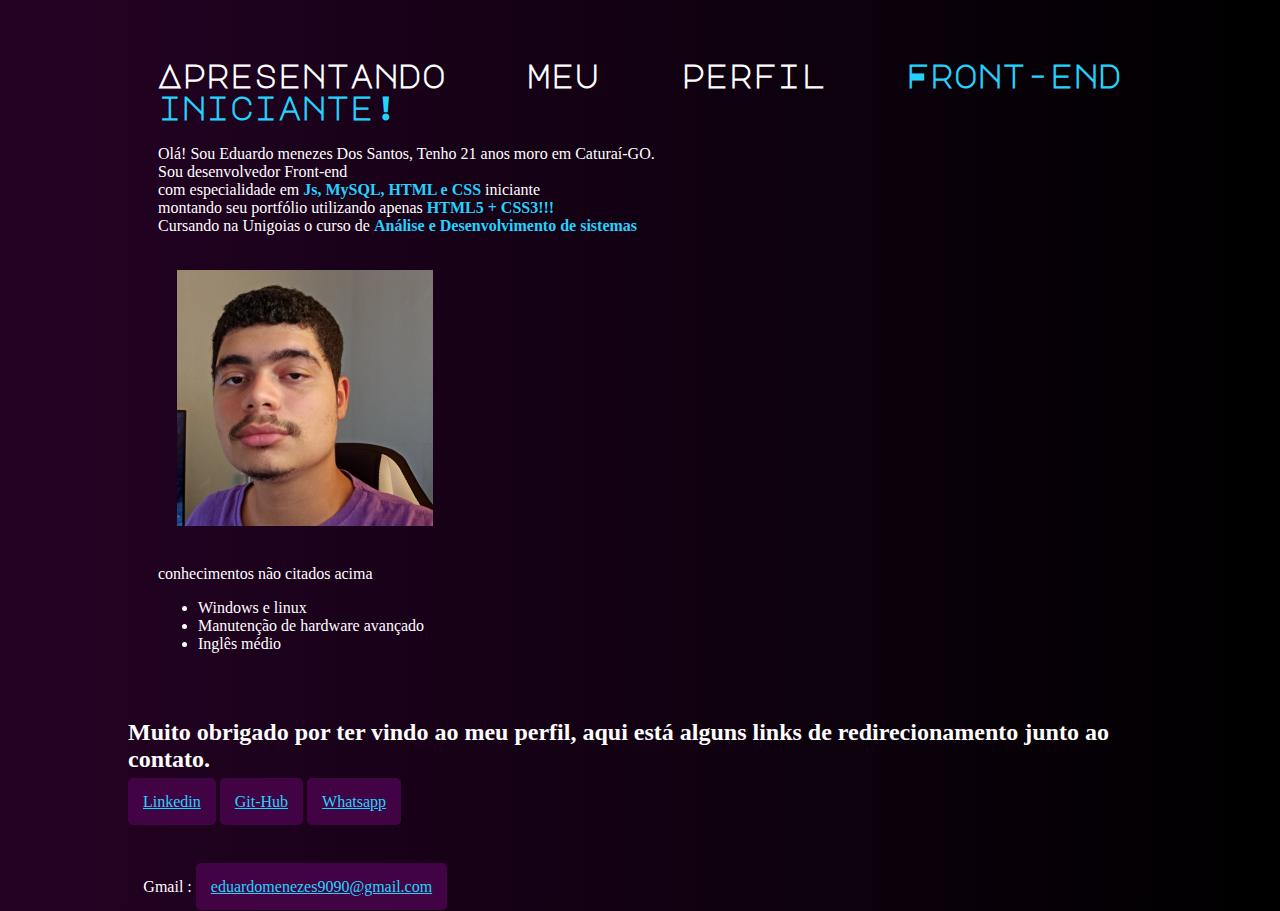
==== index.html @ 3081c087 "Add files via upload" ====
<!DOCTYPE html>
<html lang="pt-br">
<head>
    <meta charset="UTF-8">
    <meta name="viewport" content="width=device-width, initial-scale=1.0">
    <title>Portfólio</title>
    <link rel="stylesheet" href="style.css">
</head>
<body>
    <header>
        
    </header>
    <main>
        <div>
            <h1>Apresentando meu perfil <strong> Front-end iniciante!</strong></h1>
            <p>Olá! Sou Eduardo menezes Dos Santos, Tenho 21 anos moro em Caturaí-GO. <br> Sou desenvolvedor Front-end  <br> com especialidade em <strong>Js, MySQL, HTML e CSS</strong> iniciante <Br> montando seu portfólio utilizando apenas <strong>HTML5 + CSS3!!!</strong> <br> Cursando na Unigoias o curso de <strong>Análise e Desenvolvimento de sistemas</strong>  </p>
            <img src="d97a7f769bbdd17358cf9516409ff73f.png" alt="Imagem de Eduardo com fundo branco">
            <p>conhecimentos não citados acima</p>
            <ul>
                <li>Windows e linux </li>
                <li>Manutenção de hardware avançado</li>
                <li>Inglês médio</li>
            </ul>
            
        </div>
        

    </main>
    <footer>
        <h2>Muito obrigado por ter vindo ao meu perfil, aqui está alguns links de redirecionamento junto ao contato. </h2>
            <a href="https://www.linkedin.com/in/eduardo-menezes-dos-santos-577a1b262/" target="_blank"> Linkedin</a>
            <a href="https://github.com/EduardoM-Santos" target="_blank">Git-Hub</a>
            <a href="https://wa.me/+556295050563" target="_blank">Whatsapp</a>
            <p>Gmail : <a href="mailto:eduardomenezes9090@gmail.com" target="_blank">eduardomenezes9090@gmail.com</a></p>
    </footer>
</body>
</html>
---- style.css ----
@import url('https://fonts.googleapis.com/css2?family=Major+Mono+Display&display=swap');

body{
    background-image: linear-gradient(to right, rgb(36, 2, 36), black);
    color: #ffffff;
    margin-left: 10%;
    margin-right: 10%;
}

main{
    padding: 30px;
}

h1{
    text-align: justify;
    font-family:Major Mono Display ;
}

strong{
    color: #22D4FD;
}

img{
    margin: 2%;
    text-align: center;
}

a{
    background-color: #420344;
    border-radius: 5px;
    padding: 15px;
    color: #22D4FD;
}

div{
    text-align: left;
}

footer > p{
    padding-top: 5%;
    margin: 1.5%;
}

p {
    animation-duration: 2s;
    animation-name: slidein;
  }
  
  @keyframes slidein {
    from {
      margin-left: 100%;
      width: 300%;
    }
  
    to {
      margin-left: 0%;
      width: 100%;
    }
  }p{
  animation-duration: 2s;
  animation-name: slidein;
}

@keyframes slidein {
  from {
    margin-left: 100%;
    width: 300%;
  }

  to {
    margin-left: 0%;
    width: 100%;
  }
}
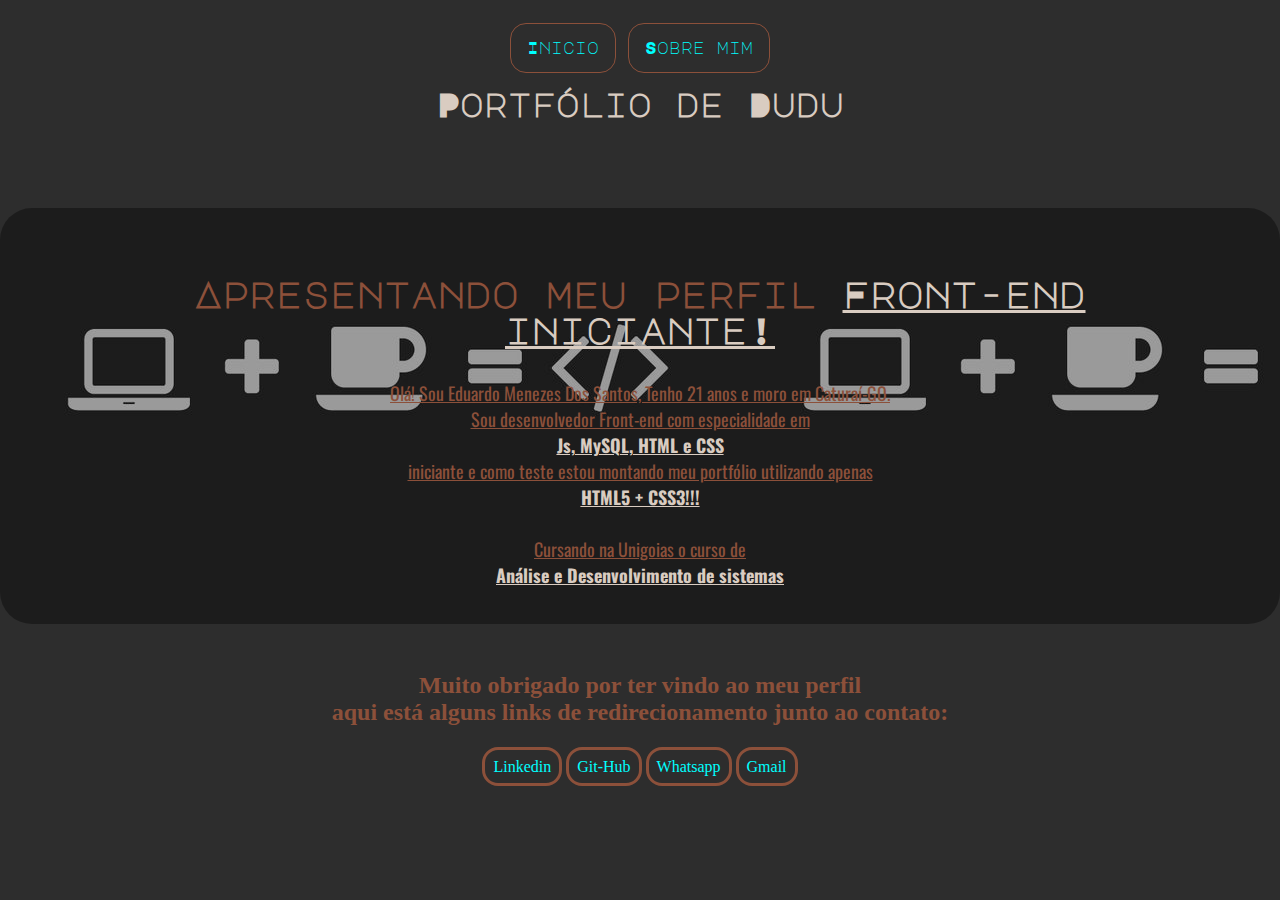
==== commit c287a714: "Add files via upload" ====
--- a/index.html
+++ b/index.html
@@ -5,33 +5,35 @@
     <meta name="viewport" content="width=device-width, initial-scale=1.0">
     <title>Portfólio</title>
     <link rel="stylesheet" href="style.css">
+    <link rel="shortcut icon" href="assets/favicon.ico" type="image/x-icon">
 </head>
 <body>
-    <header>
-        
-    </header>
-    <main>
-        <div>
-            <h1>Apresentando meu perfil <strong> Front-end iniciante!</strong></h1>
-            <p>Olá! Sou Eduardo menezes Dos Santos, Tenho 21 anos moro em Caturaí-GO. <br> Sou desenvolvedor Front-end  <br> com especialidade em <strong>Js, MySQL, HTML e CSS</strong> iniciante <Br> montando seu portfólio utilizando apenas <strong>HTML5 + CSS3!!!</strong> <br> Cursando na Unigoias o curso de <strong>Análise e Desenvolvimento de sistemas</strong>  </p>
-            <img src="d97a7f769bbdd17358cf9516409ff73f.png" alt="Imagem de Eduardo com fundo branco">
-            <p>conhecimentos não citados acima</p>
-            <ul>
-                <li>Windows e linux </li>
-                <li>Manutenção de hardware avançado</li>
-                <li>Inglês médio</li>
-            </ul>
-            
-        </div>
-        
-
+    <header class="cabecalho">
+        <nav class="cabecalho__link">
+            <a class="cabecalho__button" href="index.html">Inicio</a>
+            <a class="cabecalho__button" href="aboutme.html" target="_blank">Sobre mim</a>
+        </nav>
+        <h1 class="cabecalho__principal">Portfólio de Dudu</h1>
+    </header> 
+    
+    <main class="mid">
+            <section class="mid__text">
+                <h1 class="mid__text__principal">Apresentando meu perfil <strong class="mid__text__maior"> Front-end iniciante!</strong></h1>
+                <p class="mid__text__paragraf">Olá! Sou Eduardo Menezes Dos Santos, Tenho 21 anos e moro em Caturaí-GO.
+                     <br> Sou desenvolvedor Front-end com especialidade em <strong class="mid__text__maior">
+                     Js, MySQL, HTML e CSS</strong> iniciante
+                     e como teste estou montando meu portfólio utilizando apenas <strong class="mid__text__maior">HTML5 + CSS3!!!</strong>
+                    <br> Cursando na Unigoias o curso de <strong class="mid__text__maior">Análise e Desenvolvimento de sistemas</strong>
+                </p>
+            </section>
+           
     </main>
-    <footer>
-        <h2>Muito obrigado por ter vindo ao meu perfil, aqui está alguns links de redirecionamento junto ao contato. </h2>
-            <a href="https://www.linkedin.com/in/eduardo-menezes-dos-santos-577a1b262/" target="_blank"> Linkedin</a>
-            <a href="https://github.com/EduardoM-Santos" target="_blank">Git-Hub</a>
-            <a href="https://wa.me/+556295050563" target="_blank">Whatsapp</a>
-            <p>Gmail : <a href="mailto:eduardomenezes9090@gmail.com" target="_blank">eduardomenezes9090@gmail.com</a></p>
+    <footer class="end">
+        <h2 class="footer__dec">Muito obrigado por ter vindo ao meu perfil <br> aqui está alguns links de redirecionamento junto ao contato: </h2>
+        <a class="footer__link" href="https://www.linkedin.com/in/eduardo-menezes-dos-santos-577a1b262/" target="_blank"> Linkedin</a>
+        <a class="footer__link" href="https://github.com/EduardoM-Santos" target="_blank">Git-Hub</a>
+        <a class="footer__link" href="https://wa.me/+556295050563" target="_blank">Whatsapp</a>
+        <a class="footer__link" href="mailto:eduardomenezes9090@gmail.com" target="_blank">Gmail</a>
     </footer>
 </body>
 </html>--- a/style.css
+++ b/style.css
@@ -1,75 +1,182 @@
 
 @import url('https://fonts.googleapis.com/css2?family=Major+Mono+Display&display=swap');
+@import url('https://fonts.googleapis.com/css2?family=Oswald:wght@500&display=swap');
+
+:root{
+
+  --cor-primaria:#8C503A;
+  --cor-secundaria:#024059;
+  --cor-terciaria:cyan;
+  --cor-quartenaria: #D9CCC1;
+  --h1-font:'Major Mono Display', sans-serif;
+  --p-font:'Oswald', sans-serif;
+}
+
+*{
+  padding: 0;
+  margin: 0;
+}
 
 body{
-    background-image: linear-gradient(to right, rgb(36, 2, 36), black);
-    color: #ffffff;
-    margin-left: 10%;
-    margin-right: 10%;
+  background-image: url(assets/background.jpg);
+  height: 100vh;
+  gap: 1rem;
+  display: flex;
+  flex-direction: column;
+  text-align: center;
+  color: var(--cor-primaria);
 }
 
-main{
-    padding: 30px;
+.cabecalho{
+  font-family: var(--h1-font);
+  padding: 2.5rem;
 }
 
-h1{
-    text-align: justify;
-    font-family:Major Mono Display ;
+.cabecalho__principal{
+  color: var(--cor-quartenaria);
+  padding: 2rem;
 }
 
-strong{
-    color: #22D4FD;
+.cabecalho__button{
+  border: 0.1rem solid var(--cor-primaria);
+  padding: 1rem;
+  text-decoration: none;
+  color: var(--cor-terciaria);
+  text-align: center;
+  border-radius: 1rem;
 }
 
-img{
-    margin: 2%;
-    text-align: center;
+.cabecalho__button:hover{
+  background-color: var(--cor-primaria);
+}
+.mid__text{
+  display: flex;
+  flex-direction: column;
+  justify-content: space-between;
+  background-color: #00000060;
+  padding: 2em;
+  font-size: large;
+  border-radius: 2rem;
 }
 
-a{
-    background-color: #420344;
-    border-radius: 5px;
-    padding: 15px;
-    color: #22D4FD;
+.mid__text__about{
+  border: 0.1rem solid var(--cor-primaria);
+  padding: 2rem;
+  text-decoration: none;
+  text-align: center;
+  display: flex;
+  justify-content: flex-start;
+  margin: 3rem;
 }
 
-div{
-    text-align: left;
+.mid__text__principal{
+ font-family: var(--h1-font);
+ padding: 2rem;
+ 
 }
 
-footer > p{
-    padding-top: 5%;
-    margin: 1.5%;
+.mid__text__maior{
+  color: var(--cor-quartenaria);
+  text-decoration: underline;
 }
 
-p {
-    animation-duration: 2s;
-    animation-name: slidein;
-  }
-  
-  @keyframes slidein {
-    from {
-      margin-left: 100%;
-      width: 300%;
-    }
-  
-    to {
-      margin-left: 0%;
-      width: 100%;
-    }
-  }p{
-  animation-duration: 2s;
-  animation-name: slidein;
+.mid__picture{
+  text-align: center;
+  border: 0.2em solid var(--cor-quartenaria);
+  border-radius: 0.2rem;
+  size: 10%;
 }
 
-@keyframes slidein {
-  from {
-    margin-left: 100%;
-    width: 300%;
+.mid__text__paragraf{
+  font-family: var(--p-font);
+  text-align: center;
+  display: flex;
+  flex-direction: column;
+  text-decoration: underline;
+}
+
+.footer__dec{
+  padding: 2rem;
+  display: flex;
+  justify-content: center;
+}
+
+.footer__link{
+  color: var(--cor-terciaria);
+  text-decoration: none;
+  border: solid 0.2rem var(--cor-primaria);
+  padding: 0.5rem;
+  border-radius: 1rem;
+}
+
+.footer__link:hover{
+  background-color: var(--cor-primaria);
+}
+
+.mid__text__list{
+  list-style: decimal;
+  text-align: left;
+  display: flex;
+  flex-direction: column;
+}
+
+.mid__flex{
+  padding: 10px;
+}
+
+.mid__text__list{
+  font-size: var(--h1-font);
+  font-weight: bolder;
+  margin: 2rem;
+}
+
+.mid__text__pic{
+  display: flex;
+ justify-content: flex-start;
+  width: 15rem;
+  height: 15rem;
+  border-radius: 2rem;
+  border: 0.6rem double var(--cor-secundaria);
+
+}
+
+.about__principal{
+  font-family: var(--h1-font);
+}
+
+.about__paragrafo{
+  font-family: var(--p-font);
+  font-weight: bold;
+}
+
+@media (max-width:590px){
+
+
+  .cabecalho__button{
+    display: flex; 
+    border-radius: 1rem;
   }
 
-  to {
-    margin-left: 0%;
-    width: 100%;
+  .mid__text__about{
+    border: 0.1rem solid var(--cor-primaria);
+    text-decoration: none;
+    text-align: center;
+    display: block;
+    justify-content: flex-end;
   }
-}+
+  .about__paragrafo{
+    font-family: var(--p-font);
+    font-weight: bold;
+  }
+
+  .mid__text__pic{
+    display: flex;
+ justify-content: flex-start;
+  width: 8rem;
+  height: 8rem;
+  border-radius: 2rem;
+  border: 0.6rem double var(--cor-secundaria);
+  }
+
+  }